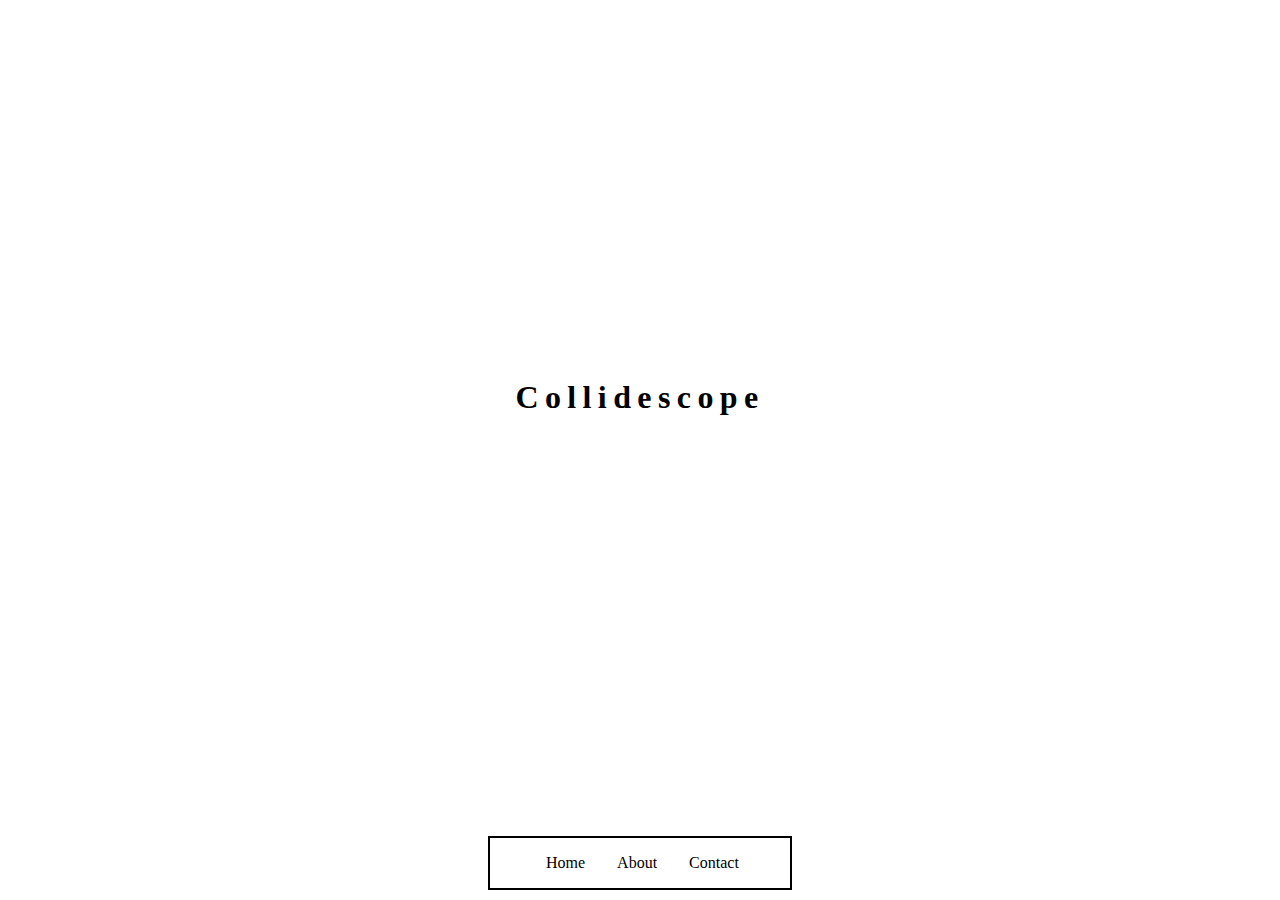
==== index.html @ 73eae13c "adding actual content" ====
<!DOCTYPE html>
<html>
<head>
	<meta charset ="UTF-8" />
	<link href="stylesheet.css" type="text/css" rel="stylesheet" />
	<link rel="stylesheet" media="screen" href="http://openfontlibrary.org/face/futura-renner" rel="stylesheet" type="text/css"/>
	<title>Collidescope</title>
</head>
<body>
	<h1>Collidescope</h1>
</br>
	<div id="links">
	<ul>
		<li>Home</li>
		<li>About</li>
		<li>Contact</li>
	</ul>
</div>
</body>
</html>
---- stylesheet.css ----
html{
	overflow:scroll;
}


h1{
	width:300px;
	height:50px;
	text-align: center;
	font-family:'FuturaRennerRegular';
	margin: 30% auto 10px auto;
	letter-spacing:.2em;
}
li{
	text-align: center;
	text-decoration:none;
	font-family:'FuturaRennerRegular';
	display:inline;
	float:left;


}
div{
	width:300px;
	height:50px;
	text-align: center;
	font-family:'FuturaRennerRegular';
	margin: 30% auto 10px auto;
	border-style:solid;
	border-width: 2px;
}
ul li{
	margin-right: 1em;
	margin-left:1em;
}
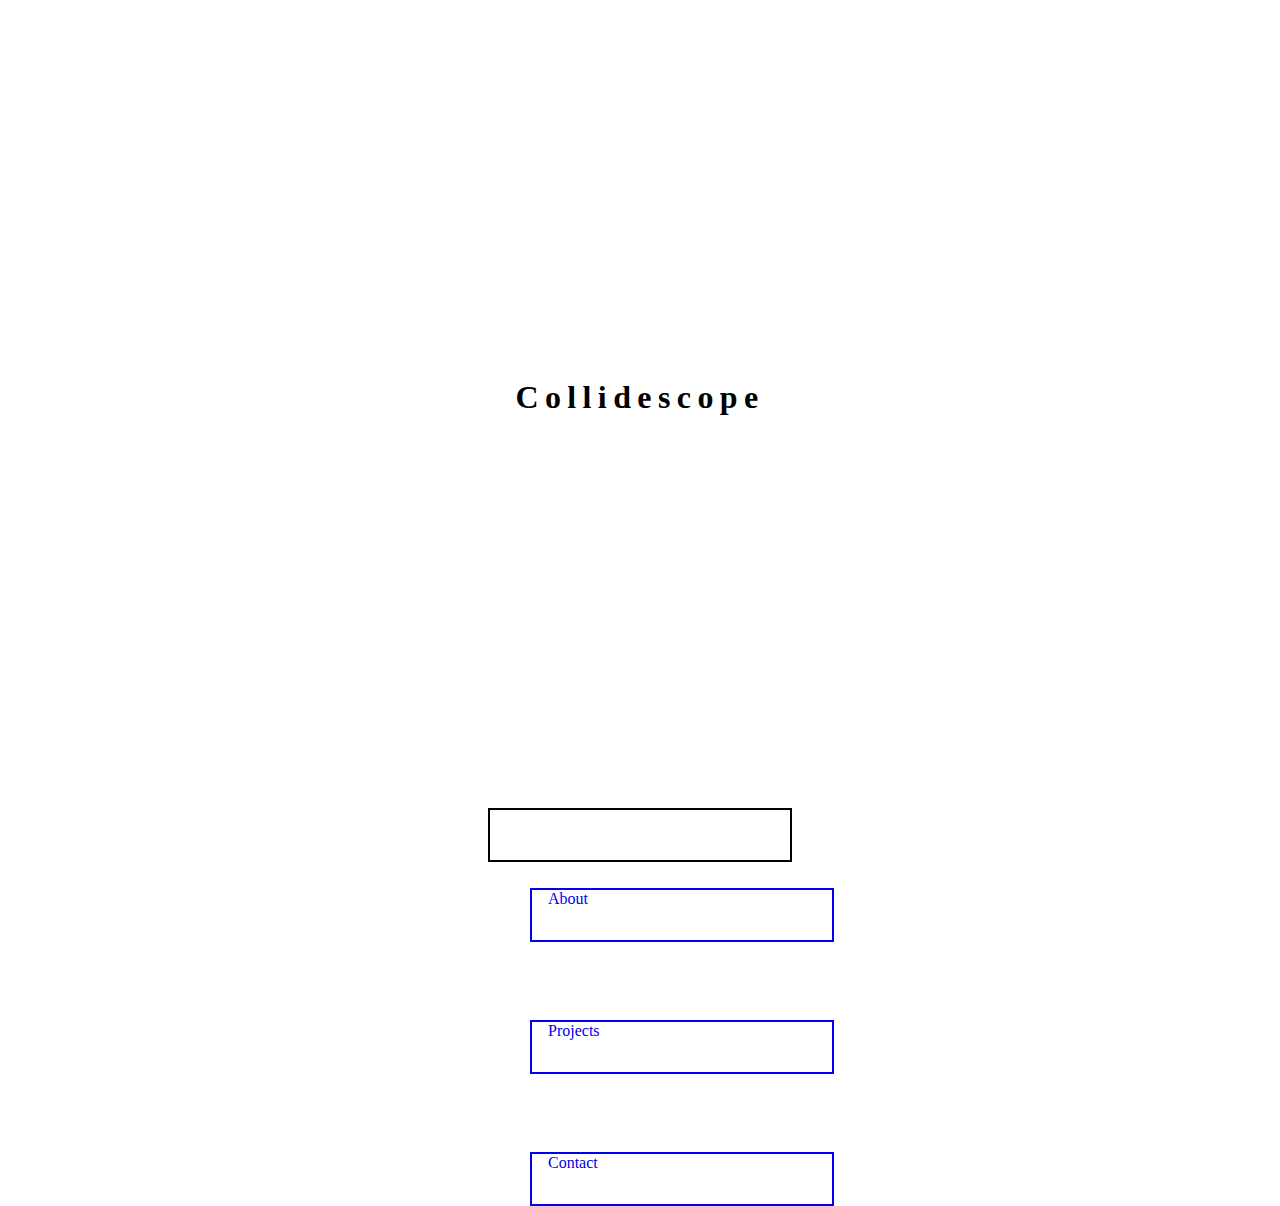
==== commit e1775600: "added about page" ====
--- a/index.html
+++ b/index.html
@@ -8,12 +8,11 @@
 </head>
 <body>
 	<h1>Collidescope</h1>
-</br>
 	<div id="links">
 	<ul>
-		<li>Home</li>
-		<li>About</li>
-		<li>Contact</li>
+		<a href="about/about.html"><div id="about"><li>About</li></div></a>
+		<a href="#"><div id="projects"><li>Projects</li></div></a>
+		<a href="#"><div id="contact"><li>Contact</li></div></a>
 	</ul>
 </div>
 </body>
